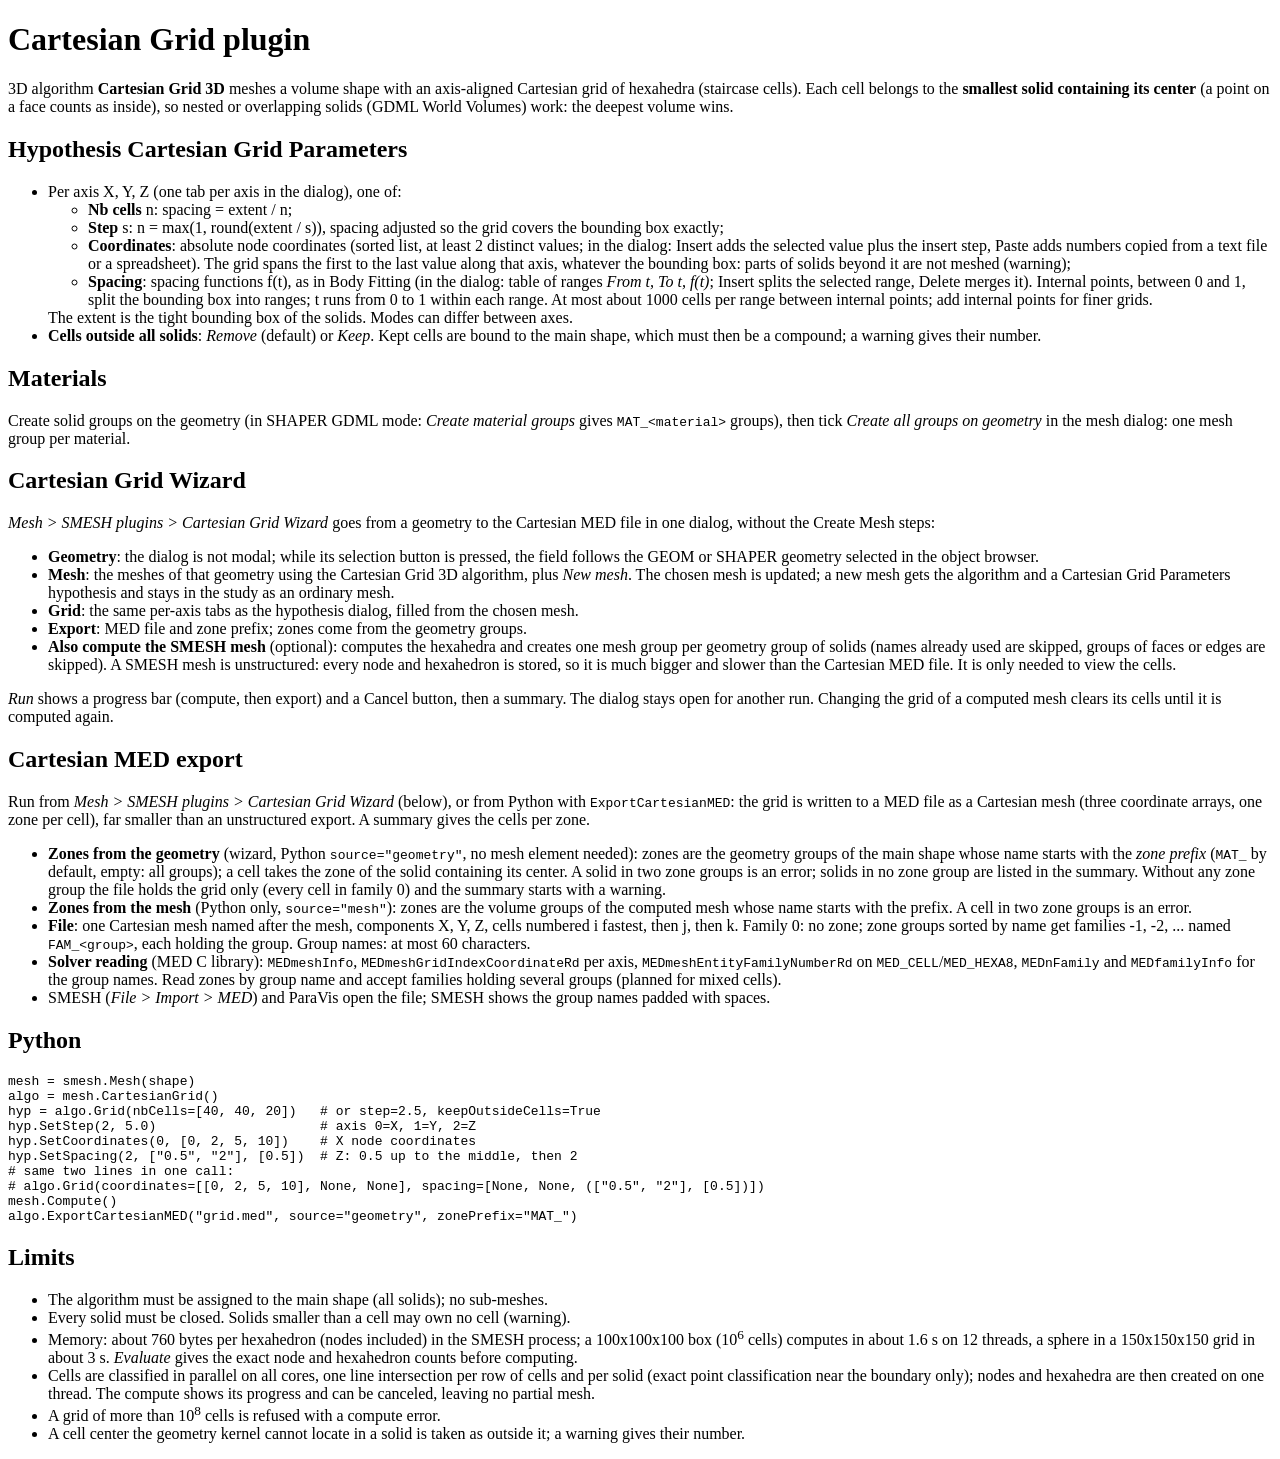
==== doc/index.html @ d51f21cc "feat: Cartesian MED export without zone group writes the grid only, with a warning" ====
<!doctype html>
<html><head><meta charset="utf-8"><title>Cartesian Grid plugin</title></head>
<body>
<h1>Cartesian Grid plugin</h1>
<p>3D algorithm <b>Cartesian Grid 3D</b> meshes a volume shape with an axis-aligned Cartesian grid of
hexahedra (staircase cells). Each cell belongs to the <b>smallest solid containing its center</b>
(a point on a face counts as inside), so nested or overlapping solids (GDML World Volumes) work:
the deepest volume wins.</p>
<h2>Hypothesis Cartesian Grid Parameters</h2>
<ul>
<li>Per axis X, Y, Z (one tab per axis in the dialog), one of:
<ul>
<li><b>Nb cells</b> n: spacing = extent / n;</li>
<li><b>Step</b> s: n = max(1, round(extent / s)), spacing adjusted so the grid covers the bounding box exactly;</li>
<li><b>Coordinates</b>: absolute node coordinates (sorted list, at least 2 distinct values; in the
dialog: Insert adds the selected value plus the insert step, Paste adds numbers copied from a text
file or a spreadsheet). The grid spans the first to the last value along that axis, whatever
the bounding box: parts of solids beyond it are not meshed (warning);</li>
<li><b>Spacing</b>: spacing functions f(t), as in Body Fitting (in the dialog: table of ranges
<i>From t, To t, f(t)</i>; Insert splits the selected range, Delete merges it). Internal points, between 0 and 1, split the bounding
box into ranges; t runs from 0 to 1 within each range. At most about
1000 cells per range between internal points; add internal points for finer grids.</li>
</ul>
The extent is the tight bounding box of the solids. Modes can differ between axes.</li>
<li><b>Cells outside all solids</b>: <i>Remove</i> (default) or <i>Keep</i>. Kept cells are
bound to the main shape, which must then be a compound; a warning gives their number.</li>
</ul>
<h2>Materials</h2>
<p>Create solid groups on the geometry (in SHAPER GDML mode: <i>Create material groups</i> gives
<code>MAT_&lt;material&gt;</code> groups), then tick <i>Create all groups on geometry</i> in the
mesh dialog: one mesh group per material.</p>
<h2>Cartesian Grid Wizard</h2>
<p><i>Mesh &gt; SMESH plugins &gt; Cartesian Grid Wizard</i> goes from a geometry to the Cartesian MED file in one
dialog, without the Create Mesh steps:</p>
<ul>
<li><b>Geometry</b>: the dialog is not modal; while its selection button is pressed, the field follows the GEOM or
SHAPER geometry selected in the object browser.</li>
<li><b>Mesh</b>: the meshes of that geometry using the Cartesian Grid 3D algorithm, plus <i>New mesh</i>. The chosen
mesh is updated; a new mesh gets the algorithm and a Cartesian Grid Parameters hypothesis and stays in the study
as an ordinary mesh.</li>
<li><b>Grid</b>: the same per-axis tabs as the hypothesis dialog, filled from the chosen mesh.</li>
<li><b>Export</b>: MED file and zone prefix; zones come from the geometry groups.</li>
<li><b>Also compute the SMESH mesh</b> (optional): computes the hexahedra and creates one mesh group per geometry
group of solids (names already used are skipped, groups of faces or edges are skipped). A SMESH mesh is
unstructured: every node and hexahedron is stored, so it is much bigger and slower than the Cartesian MED file.
It is only needed to view the cells.</li>
</ul>
<p><i>Run</i> shows a progress bar (compute, then export) and a Cancel button, then a summary. The dialog stays open
for another run. Changing the grid of a computed mesh clears its cells until it is computed again.</p>
<h2>Cartesian MED export</h2>
<p>Run from <i>Mesh &gt; SMESH plugins &gt; Cartesian Grid Wizard</i> (below), or from Python with
<code>ExportCartesianMED</code>: the grid is written to a MED file as a Cartesian mesh (three coordinate arrays,
one zone per cell), far smaller than an unstructured export. A summary gives the cells per zone.</p>
<ul>
<li><b>Zones from the geometry</b> (wizard, Python <code>source="geometry"</code>, no mesh element needed): zones are
the geometry groups of the main shape whose name starts with the <i>zone prefix</i> (<code>MAT_</code> by default,
empty: all groups); a cell takes the zone of the solid containing its center. A solid in two zone groups is an
error; solids in no zone group are listed in the summary. Without any zone group the file holds the grid only
(every cell in family 0) and the summary starts with a warning.</li>
<li><b>Zones from the mesh</b> (Python only, <code>source="mesh"</code>): zones are the volume groups of the computed
mesh whose name starts with the prefix. A cell in two zone groups is an error.</li>
<li><b>File</b>: one Cartesian mesh named after the mesh, components X, Y, Z, cells numbered i fastest, then j, then k.
Family 0: no zone; zone groups sorted by name get families -1, -2, ... named <code>FAM_&lt;group&gt;</code>, each holding
the group. Group names: at most 60 characters.</li>
<li><b>Solver reading</b> (MED C library): <code>MEDmeshInfo</code>, <code>MEDmeshGridIndexCoordinateRd</code> per axis,
<code>MEDmeshEntityFamilyNumberRd</code> on <code>MED_CELL</code>/<code>MED_HEXA8</code>, <code>MEDnFamily</code> and
<code>MEDfamilyInfo</code> for the group names. Read zones by group name and accept families holding several groups
(planned for mixed cells).</li>
<li>SMESH (<i>File &gt; Import &gt; MED</i>) and ParaVis open the file; SMESH shows the group names padded with spaces.</li>
</ul>
<h2>Python</h2>
<pre>
mesh = smesh.Mesh(shape)
algo = mesh.CartesianGrid()
hyp = algo.Grid(nbCells=[40, 40, 20])   # or step=2.5, keepOutsideCells=True
hyp.SetStep(2, 5.0)                     # axis 0=X, 1=Y, 2=Z
hyp.SetCoordinates(0, [0, 2, 5, 10])    # X node coordinates
hyp.SetSpacing(2, ["0.5", "2"], [0.5])  # Z: 0.5 up to the middle, then 2
# same two lines in one call:
# algo.Grid(coordinates=[[0, 2, 5, 10], None, None], spacing=[None, None, (["0.5", "2"], [0.5])])
mesh.Compute()
algo.ExportCartesianMED("grid.med", source="geometry", zonePrefix="MAT_")
</pre>
<h2>Limits</h2>
<ul>
<li>The algorithm must be assigned to the main shape (all solids); no sub-meshes.</li>
<li>Every solid must be closed. Solids smaller than a cell may own no cell (warning).</li>
<li>Memory: about 760 bytes per hexahedron (nodes included) in the SMESH process; a 100x100x100 box (10<sup>6</sup> cells) computes in about 1.6 s on 12 threads, a sphere in a 150x150x150 grid in about 3 s.
<i>Evaluate</i> gives the exact node and hexahedron counts before computing.</li>
<li>Cells are classified in parallel on all cores, one line intersection per row of cells and per solid
(exact point classification near the boundary only); nodes and hexahedra are then created on one thread.
The compute shows its progress and can be canceled, leaving no partial mesh.</li>
<li>A grid of more than 10<sup>8</sup> cells is refused with a compute error.</li>
<li>A cell center the geometry kernel cannot locate in a solid is taken as outside it; a warning gives their number.</li>
</ul>
</body></html>
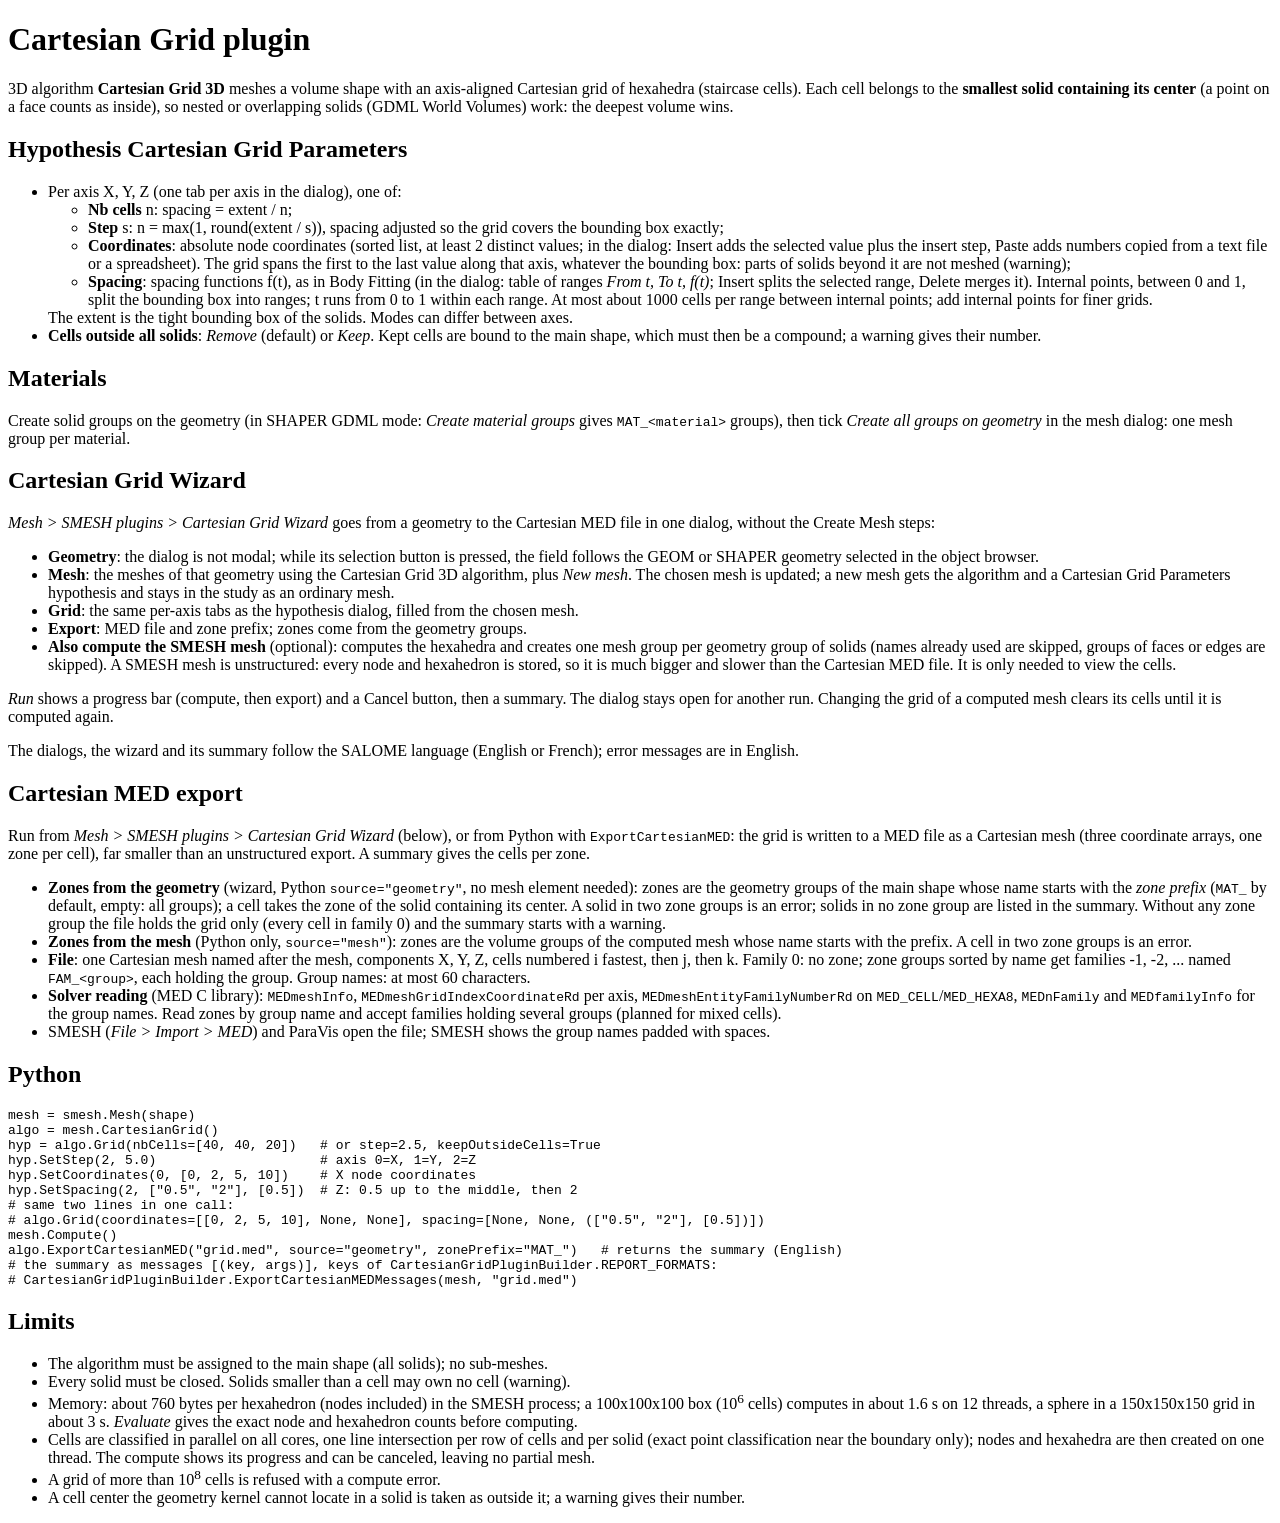
==== commit a3b5fd0b: "feat: Cartesian Grid Wizard summary translated, export report as message keys" ====
--- a/doc/index.html
+++ b/doc/index.html
@@ -47,6 +47,8 @@
 </ul>
 <p><i>Run</i> shows a progress bar (compute, then export) and a Cancel button, then a summary. The dialog stays open
 for another run. Changing the grid of a computed mesh clears its cells until it is computed again.</p>
+<p>The dialogs, the wizard and its summary follow the SALOME language (English or French); error messages are in
+English.</p>
 <h2>Cartesian MED export</h2>
 <p>Run from <i>Mesh &gt; SMESH plugins &gt; Cartesian Grid Wizard</i> (below), or from Python with
 <code>ExportCartesianMED</code>: the grid is written to a MED file as a Cartesian mesh (three coordinate arrays,
@@ -79,7 +81,9 @@
 # same two lines in one call:
 # algo.Grid(coordinates=[[0, 2, 5, 10], None, None], spacing=[None, None, (["0.5", "2"], [0.5])])
 mesh.Compute()
-algo.ExportCartesianMED("grid.med", source="geometry", zonePrefix="MAT_")
+algo.ExportCartesianMED("grid.med", source="geometry", zonePrefix="MAT_")   # returns the summary (English)
+# the summary as messages [(key, args)], keys of CartesianGridPluginBuilder.REPORT_FORMATS:
+# CartesianGridPluginBuilder.ExportCartesianMEDMessages(mesh, "grid.med")
 </pre>
 <h2>Limits</h2>
 <ul>
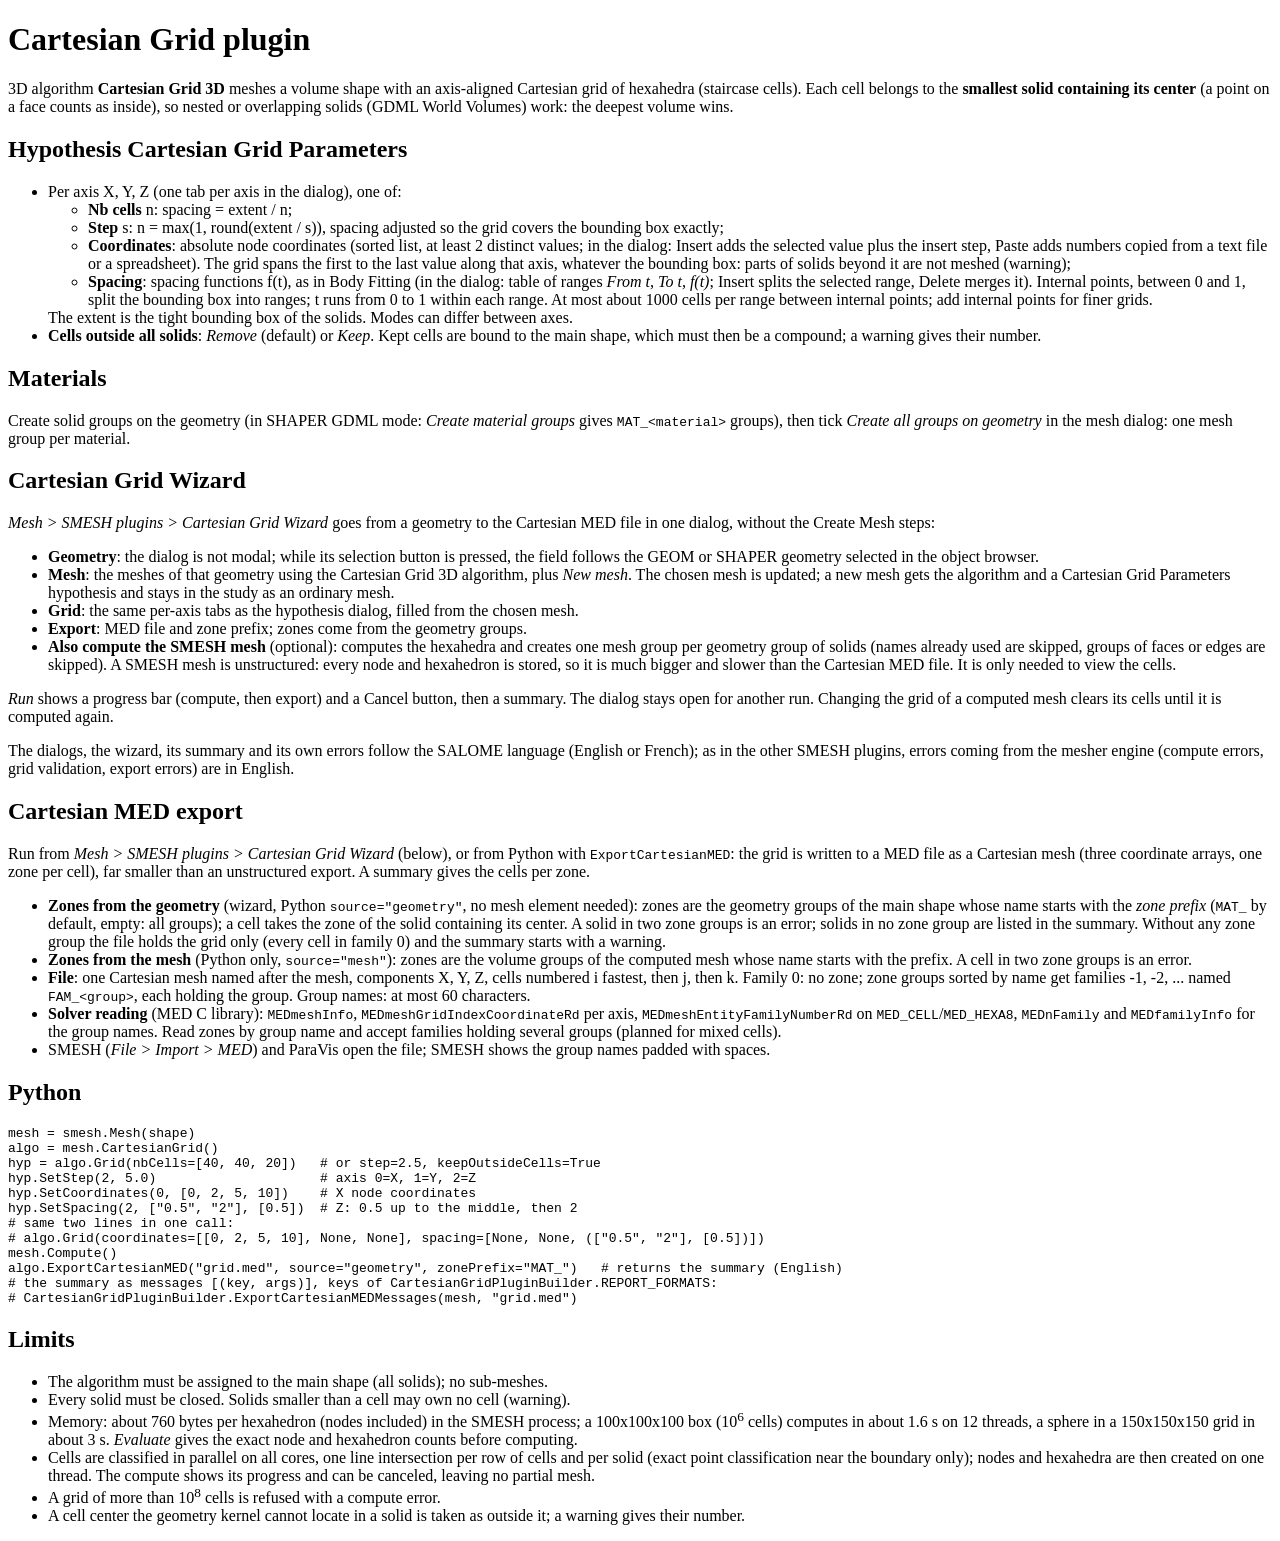
==== commit 92f2f352: "feat: Cartesian Grid Wizard errors translated, engine errors stay English as in other plugins" ====
--- a/doc/index.html
+++ b/doc/index.html
@@ -47,7 +47,8 @@
 </ul>
 <p><i>Run</i> shows a progress bar (compute, then export) and a Cancel button, then a summary. The dialog stays open
 for another run. Changing the grid of a computed mesh clears its cells until it is computed again.</p>
-<p>The dialogs, the wizard and its summary follow the SALOME language (English or French); error messages are in
+<p>The dialogs, the wizard, its summary and its own errors follow the SALOME language (English or French); as in the
+other SMESH plugins, errors coming from the mesher engine (compute errors, grid validation, export errors) are in
 English.</p>
 <h2>Cartesian MED export</h2>
 <p>Run from <i>Mesh &gt; SMESH plugins &gt; Cartesian Grid Wizard</i> (below), or from Python with
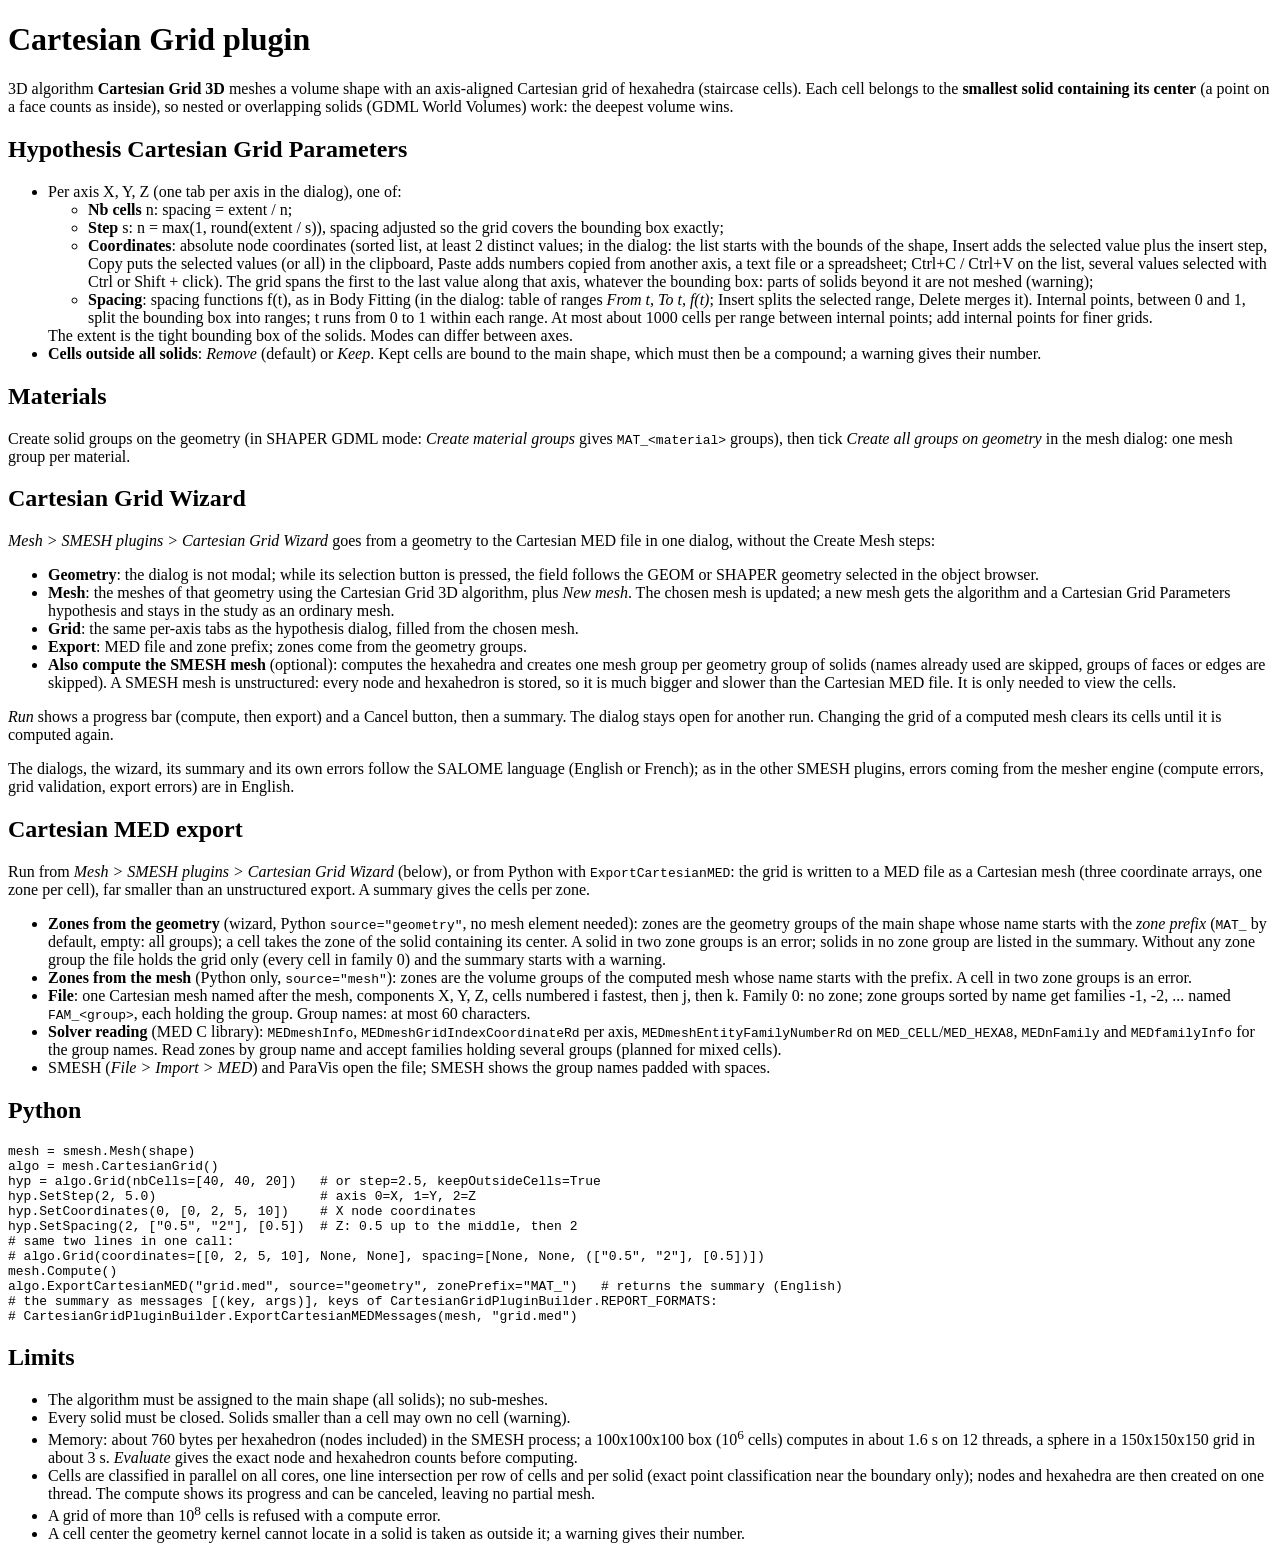
==== commit 8f76c151: "feat: coordinates list starts with the shape bounds, multi-selection with Copy and Delete" ====
--- a/doc/index.html
+++ b/doc/index.html
@@ -13,8 +13,9 @@
 <li><b>Nb cells</b> n: spacing = extent / n;</li>
 <li><b>Step</b> s: n = max(1, round(extent / s)), spacing adjusted so the grid covers the bounding box exactly;</li>
 <li><b>Coordinates</b>: absolute node coordinates (sorted list, at least 2 distinct values; in the
-dialog: Insert adds the selected value plus the insert step, Paste adds numbers copied from a text
-file or a spreadsheet). The grid spans the first to the last value along that axis, whatever
+dialog: the list starts with the bounds of the shape, Insert adds the selected value plus the insert step, Copy
+puts the selected values (or all) in the clipboard, Paste adds numbers copied from another axis, a text file or a
+spreadsheet; Ctrl+C / Ctrl+V on the list, several values selected with Ctrl or Shift + click). The grid spans the first to the last value along that axis, whatever
 the bounding box: parts of solids beyond it are not meshed (warning);</li>
 <li><b>Spacing</b>: spacing functions f(t), as in Body Fitting (in the dialog: table of ranges
 <i>From t, To t, f(t)</i>; Insert splits the selected range, Delete merges it). Internal points, between 0 and 1, split the bounding
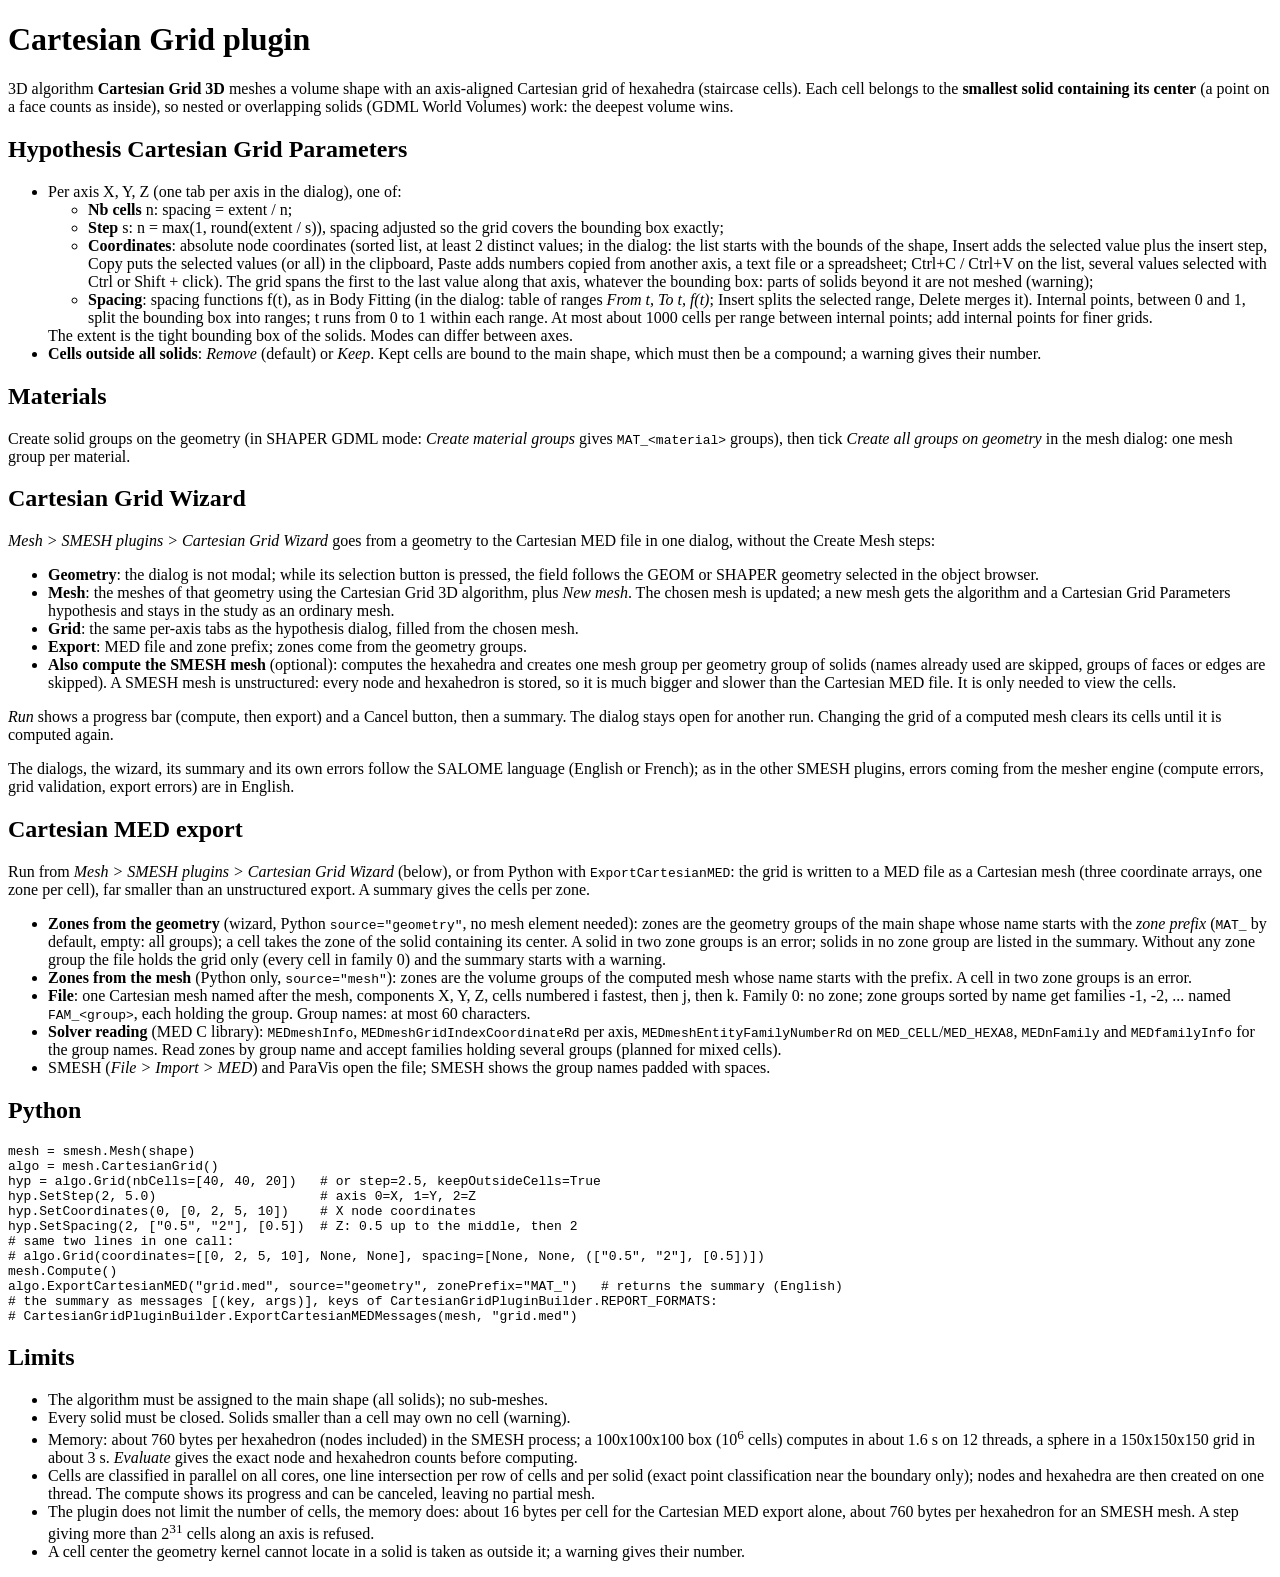
==== commit 6625a36f: "feat: no limit on the total number of cells, only the per-axis int bound" ====
--- a/doc/index.html
+++ b/doc/index.html
@@ -96,7 +96,7 @@
 <li>Cells are classified in parallel on all cores, one line intersection per row of cells and per solid
 (exact point classification near the boundary only); nodes and hexahedra are then created on one thread.
 The compute shows its progress and can be canceled, leaving no partial mesh.</li>
-<li>A grid of more than 10<sup>8</sup> cells is refused with a compute error.</li>
+<li>The plugin does not limit the number of cells, the memory does: about 16 bytes per cell for the Cartesian MED export alone, about 760 bytes per hexahedron for an SMESH mesh. A step giving more than 2<sup>31</sup> cells along an axis is refused.</li>
 <li>A cell center the geometry kernel cannot locate in a solid is taken as outside it; a warning gives their number.</li>
 </ul>
 </body></html>
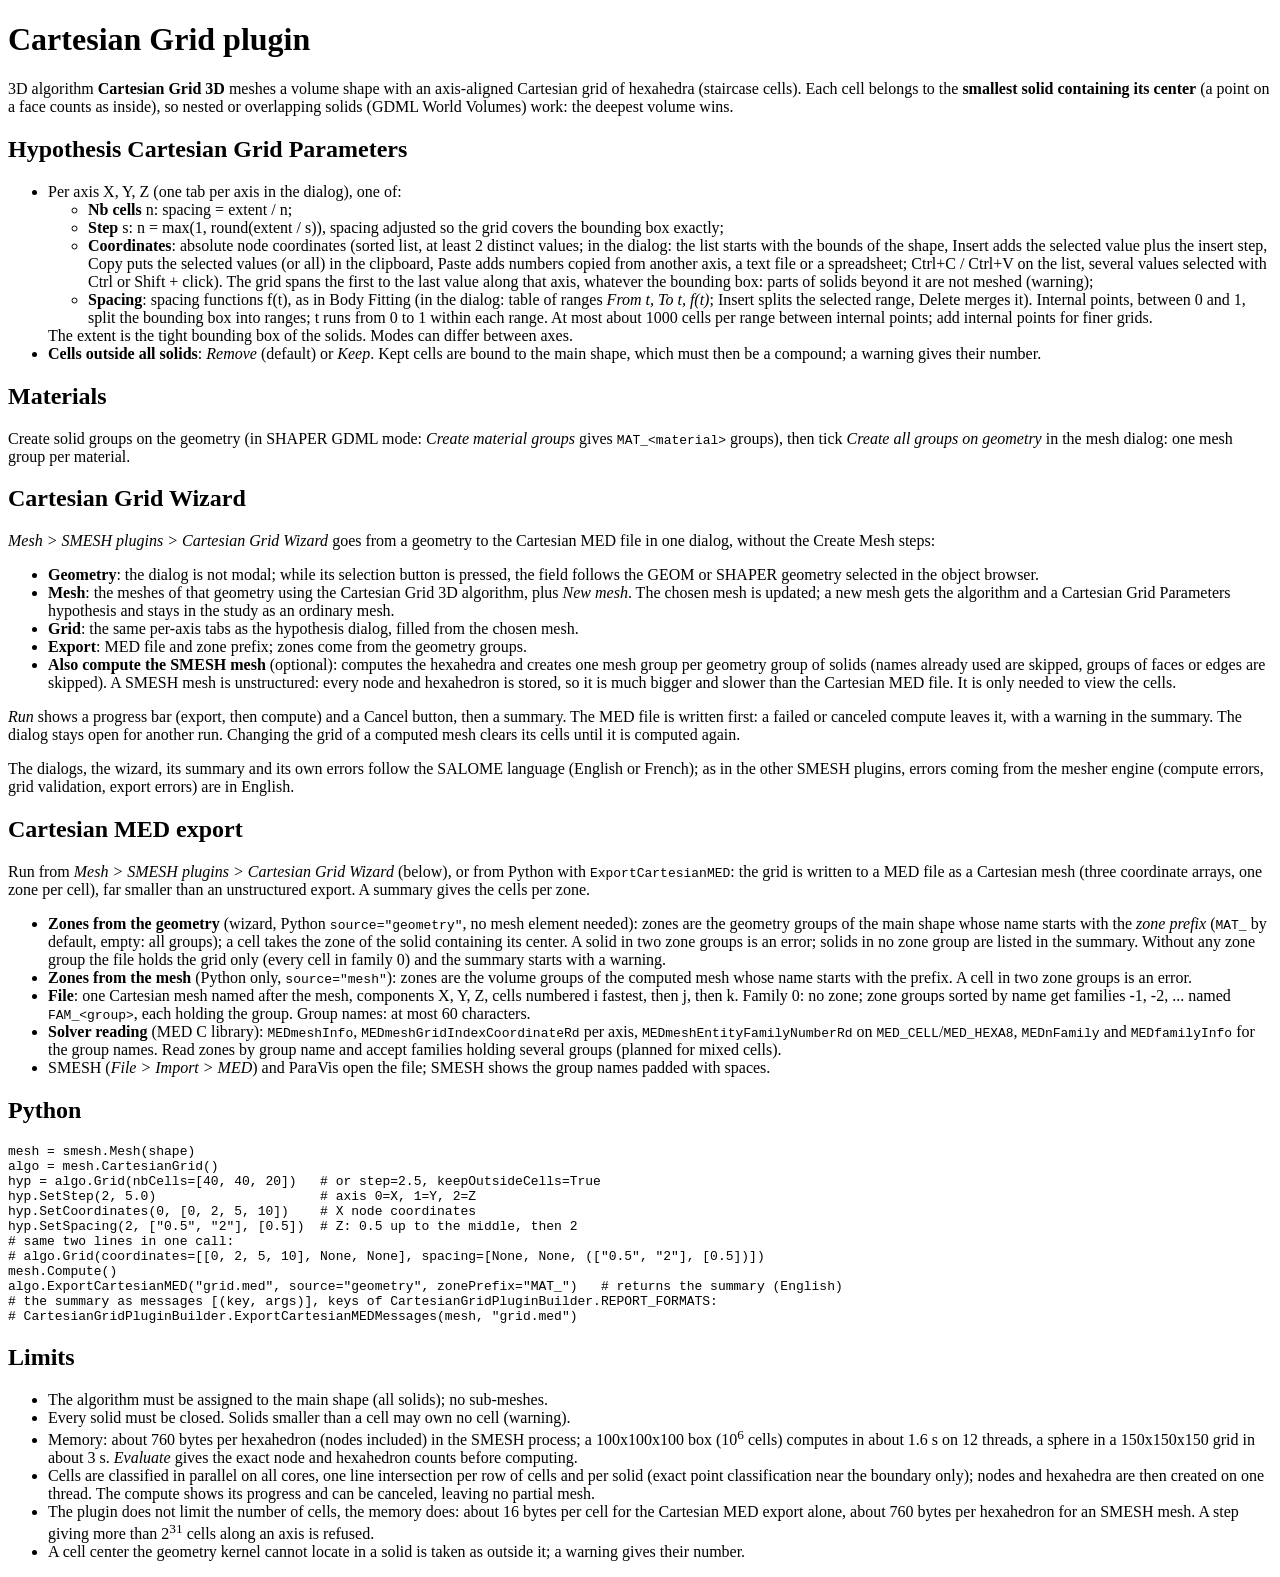
==== commit d31f661a: "feat: Cartesian Grid Wizard writes the MED file before the compute, a failed compute keeps it" ====
--- a/doc/index.html
+++ b/doc/index.html
@@ -46,7 +46,8 @@
 unstructured: every node and hexahedron is stored, so it is much bigger and slower than the Cartesian MED file.
 It is only needed to view the cells.</li>
 </ul>
-<p><i>Run</i> shows a progress bar (compute, then export) and a Cancel button, then a summary. The dialog stays open
+<p><i>Run</i> shows a progress bar (export, then compute) and a Cancel button, then a summary. The MED file is written
+first: a failed or canceled compute leaves it, with a warning in the summary. The dialog stays open
 for another run. Changing the grid of a computed mesh clears its cells until it is computed again.</p>
 <p>The dialogs, the wizard, its summary and its own errors follow the SALOME language (English or French); as in the
 other SMESH plugins, errors coming from the mesher engine (compute errors, grid validation, export errors) are in
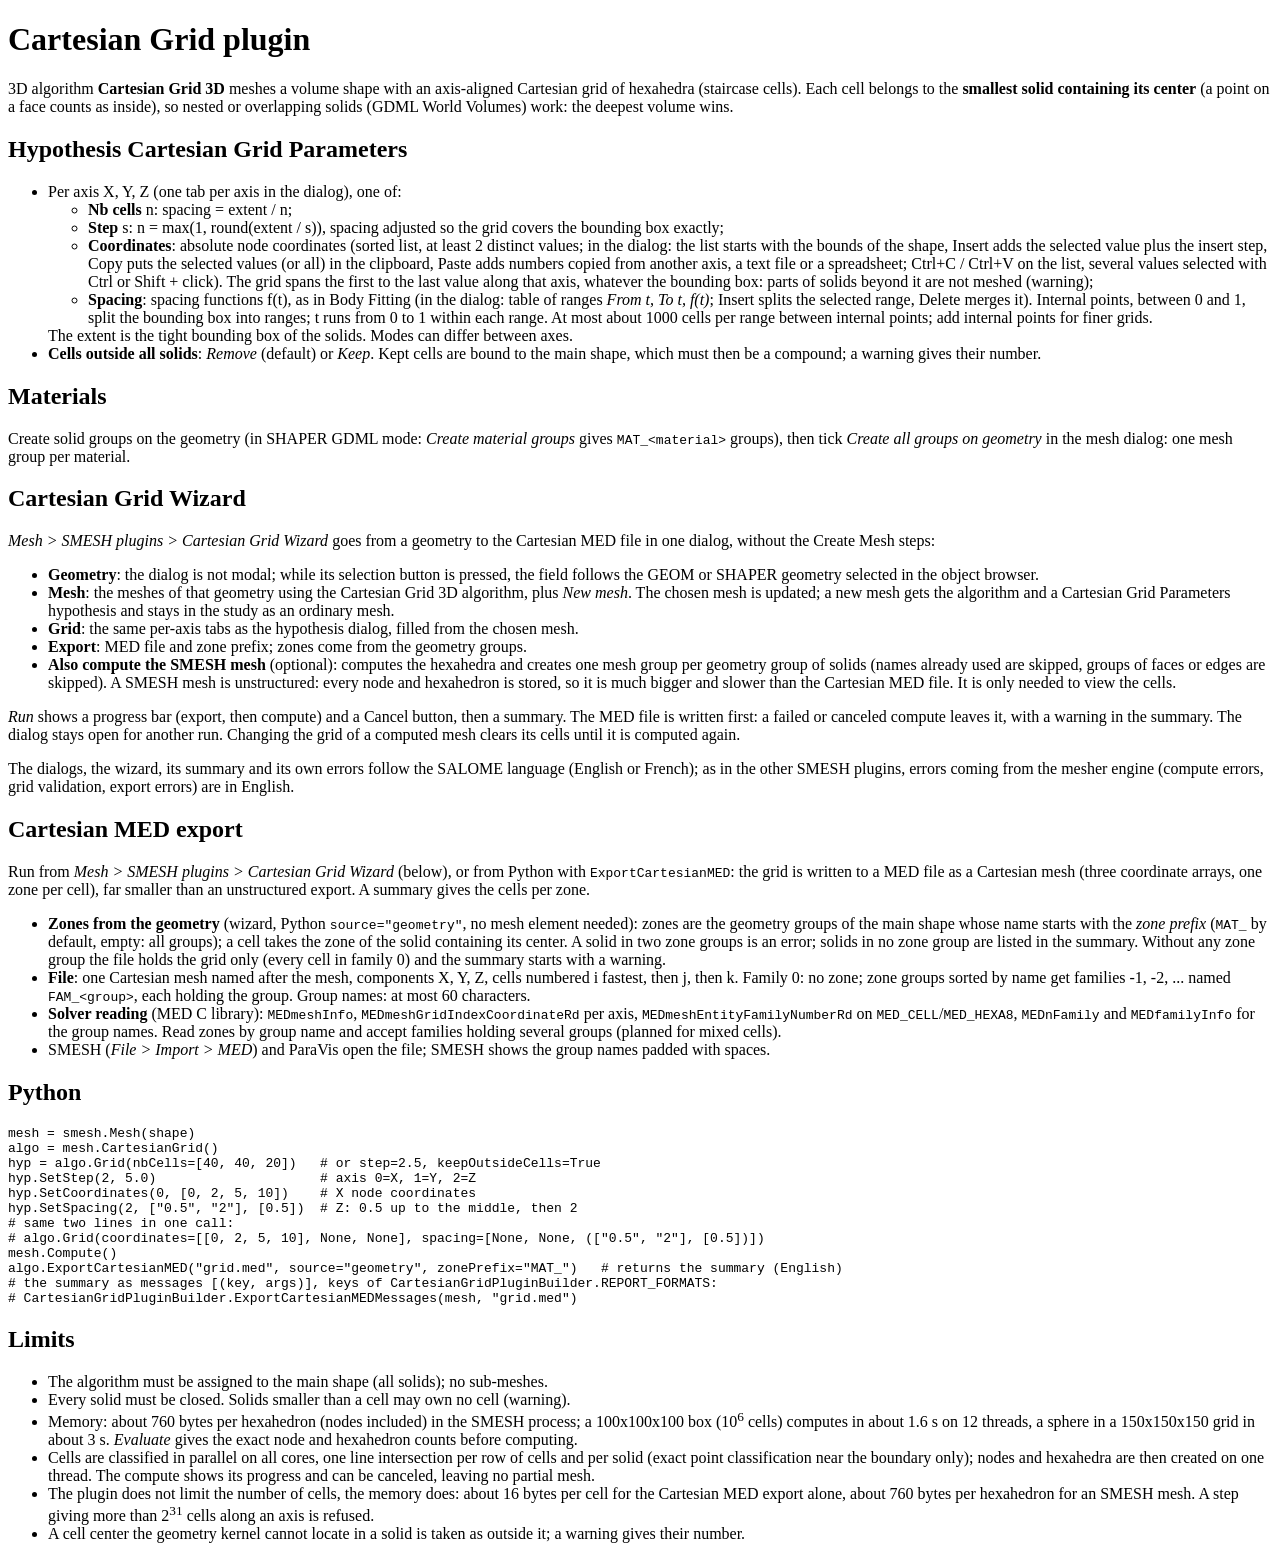
==== commit 4e91763f: "feat: Cartesian MED export without the mesh source, zones from geometry groups or solids only" ====
--- a/doc/index.html
+++ b/doc/index.html
@@ -62,8 +62,6 @@
 empty: all groups); a cell takes the zone of the solid containing its center. A solid in two zone groups is an
 error; solids in no zone group are listed in the summary. Without any zone group the file holds the grid only
 (every cell in family 0) and the summary starts with a warning.</li>
-<li><b>Zones from the mesh</b> (Python only, <code>source="mesh"</code>): zones are the volume groups of the computed
-mesh whose name starts with the prefix. A cell in two zone groups is an error.</li>
 <li><b>File</b>: one Cartesian mesh named after the mesh, components X, Y, Z, cells numbered i fastest, then j, then k.
 Family 0: no zone; zone groups sorted by name get families -1, -2, ... named <code>FAM_&lt;group&gt;</code>, each holding
 the group. Group names: at most 60 characters.</li>
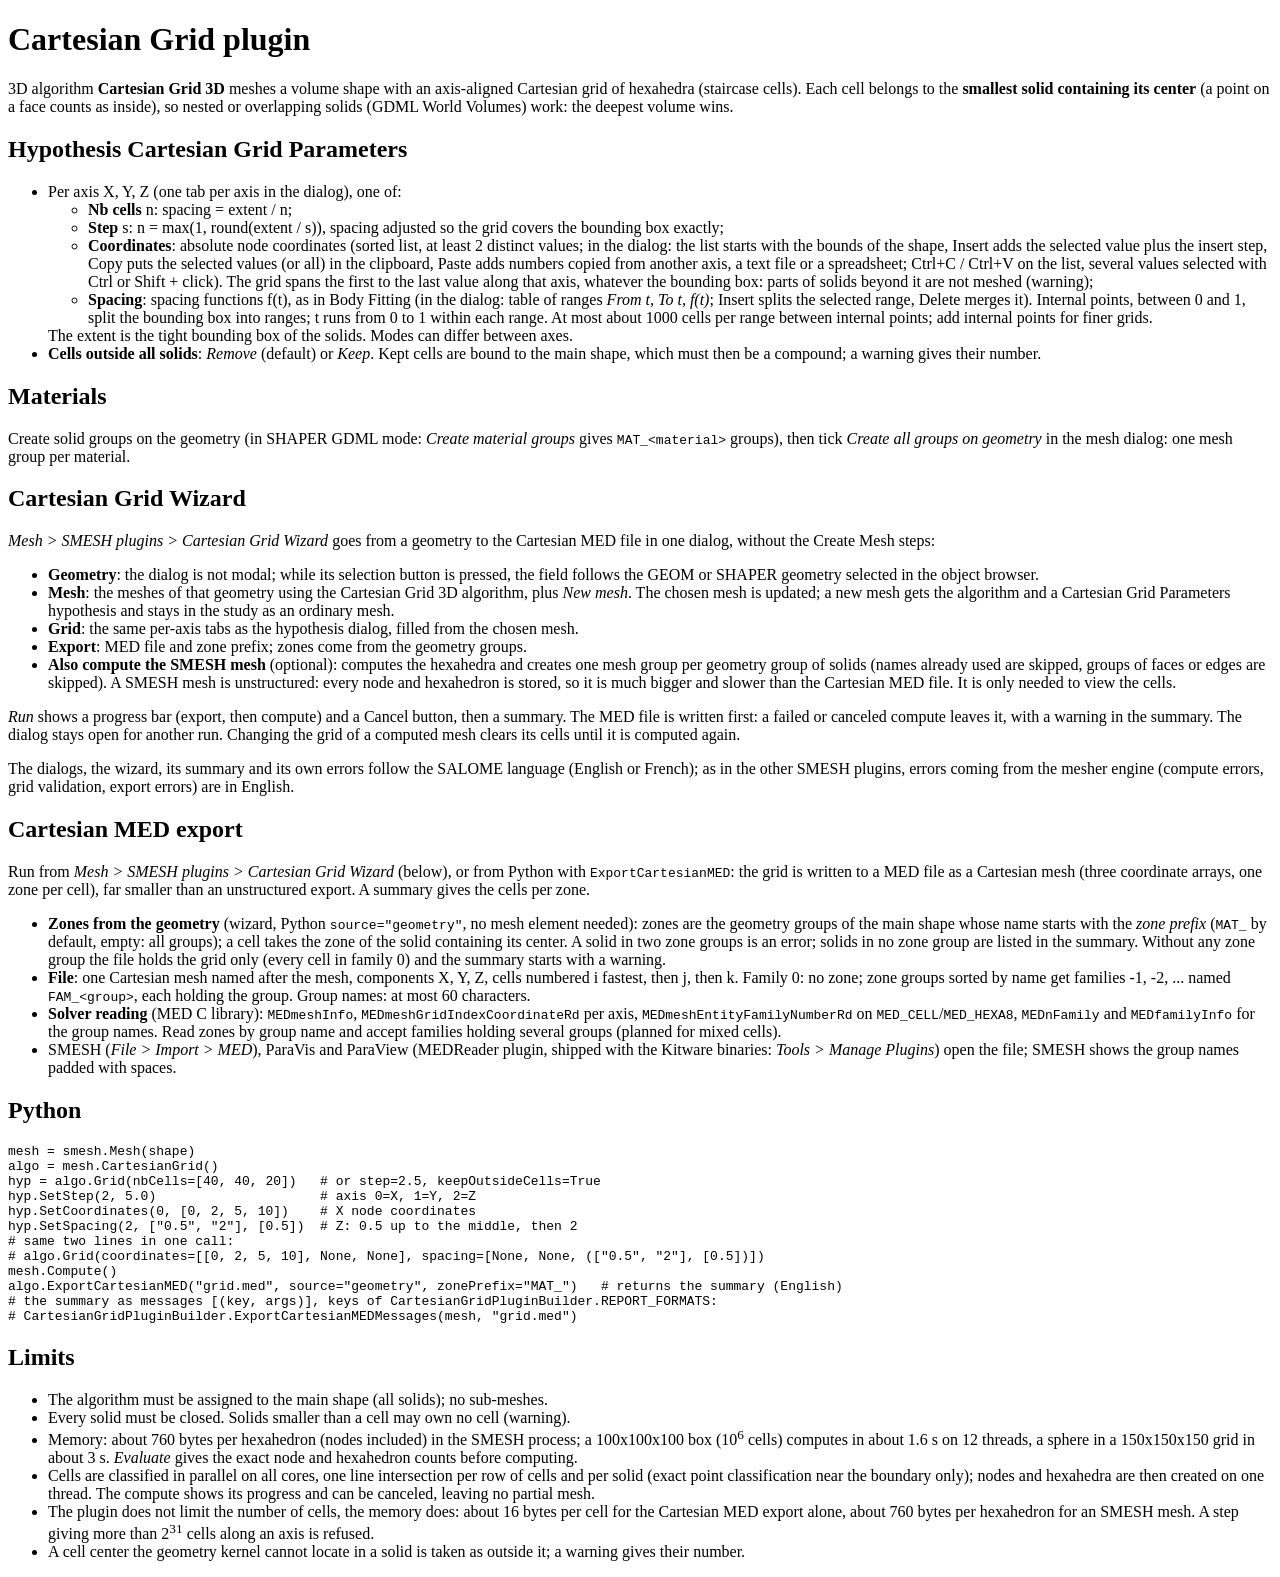
==== commit ca1d966c: "doc: README layout section, French translation, ParaView MEDReader, misc row removed" ====
--- a/doc/index.html
+++ b/doc/index.html
@@ -69,7 +69,7 @@
 <code>MEDmeshEntityFamilyNumberRd</code> on <code>MED_CELL</code>/<code>MED_HEXA8</code>, <code>MEDnFamily</code> and
 <code>MEDfamilyInfo</code> for the group names. Read zones by group name and accept families holding several groups
 (planned for mixed cells).</li>
-<li>SMESH (<i>File &gt; Import &gt; MED</i>) and ParaVis open the file; SMESH shows the group names padded with spaces.</li>
+<li>SMESH (<i>File &gt; Import &gt; MED</i>), ParaVis and ParaView (MEDReader plugin, shipped with the Kitware binaries: <i>Tools &gt; Manage Plugins</i>) open the file; SMESH shows the group names padded with spaces.</li>
 </ul>
 <h2>Python</h2>
 <pre>
